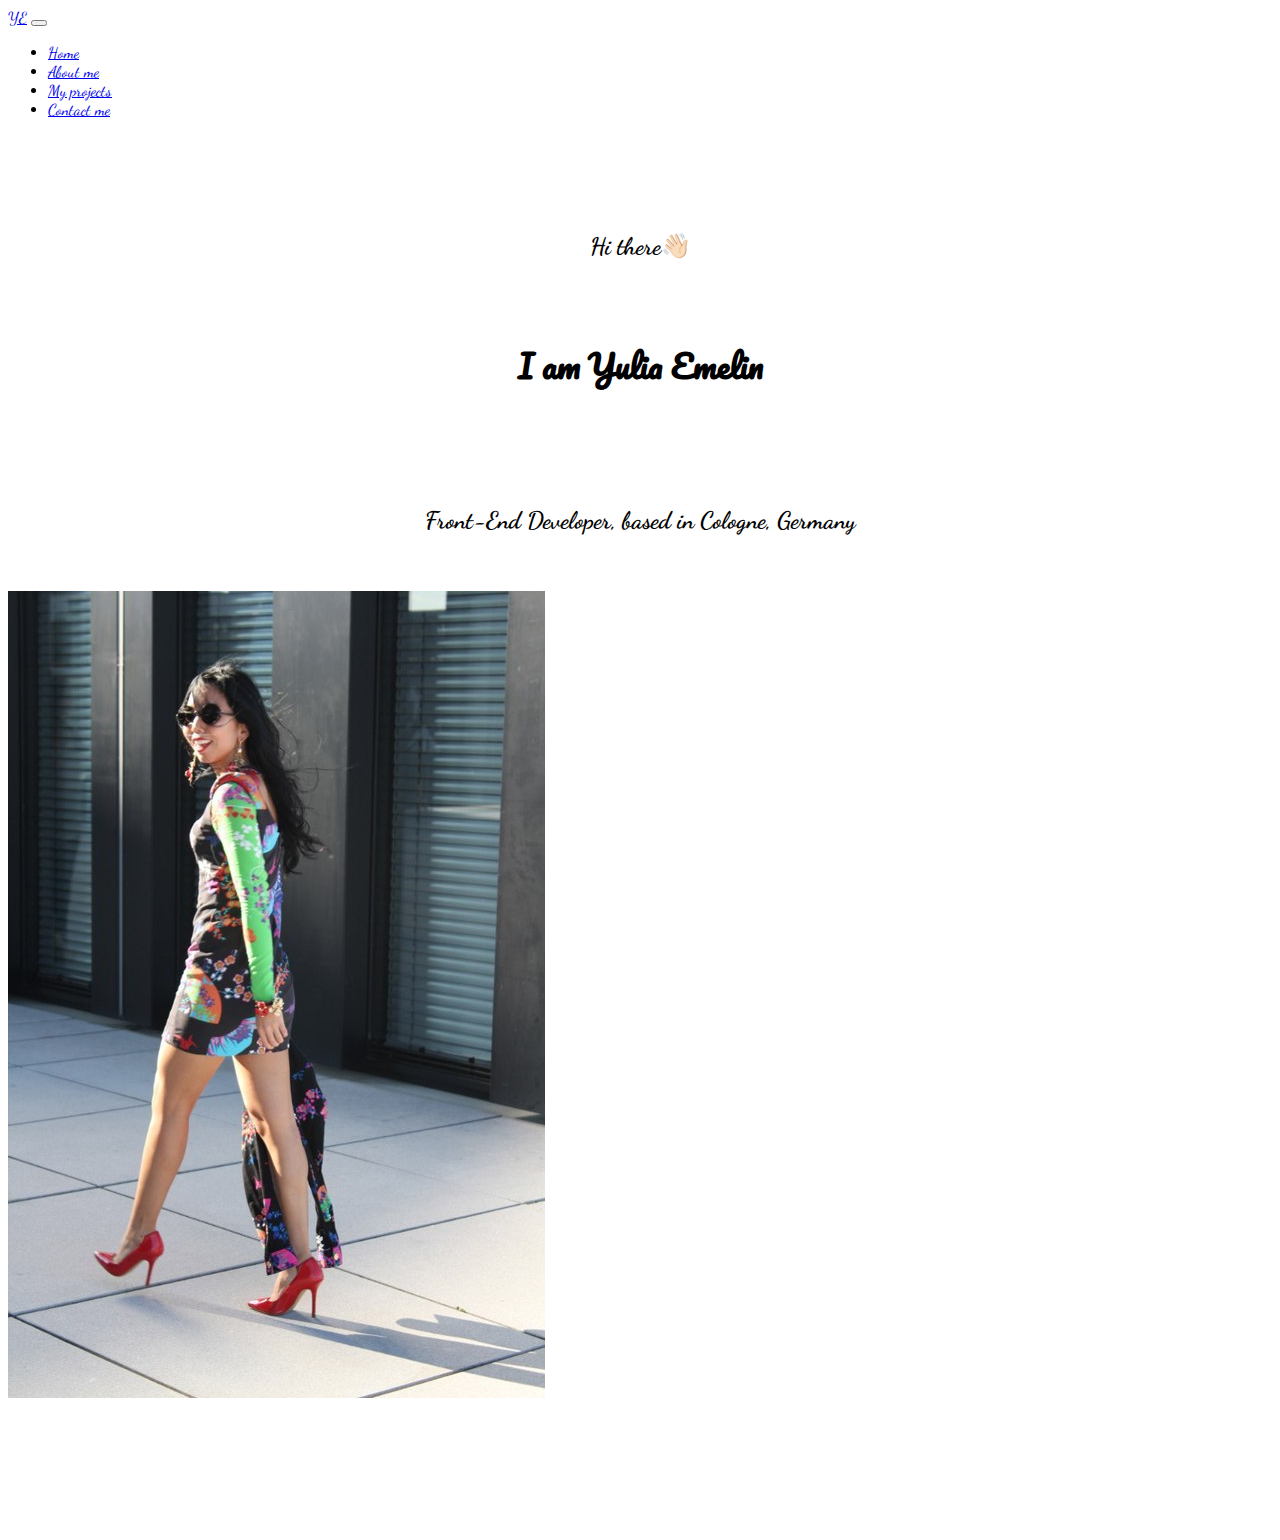
==== index.html @ 7b668f49 "Adding about.html and creating the structure of it" ====
<!DOCTYPE html>
<html lang="en">
  <head>
    <meta charset="UTF-8" />
    <link
      href="https://cdn.jsdelivr.net/npm/bootstrap@5.3.2/dist/css/bootstrap.min.css"
      rel="stylesheet"
      integrity="sha384-T3c6CoIi6uLrA9TneNEoa7RxnatzjcDSCmG1MXxSR1GAsXEV/Dwwykc2MPK8M2HN"
      crossorigin="anonymous"
    />
    <script
      src="https://cdn.jsdelivr.net/npm/bootstrap@5.3.2/dist/js/bootstrap.bundle.min.js"
      integrity="sha384-C6RzsynM9kWDrMNeT87bh95OGNyZPhcTNXj1NW7RuBCsyN/o0jlpcV8Qyq46cDfL"
      crossorigin="anonymous"
    ></script>
    <link rel="stylesheet" href="/styles/portfolio.css" />
    <link rel="preconnect" href="https://fonts.googleapis.com" />
    <link rel="preconnect" href="https://fonts.gstatic.com" crossorigin />
    <link
      href="https://fonts.googleapis.com/css2?family=Pacifico&family=Permanent+Marker&family=Young+Serif&display=swap"
      rel="stylesheet"
    />
    <link rel="preconnect" href="https://fonts.googleapis.com" />
    <link rel="preconnect" href="https://fonts.gstatic.com" crossorigin />
    <link
      href="https://fonts.googleapis.com/css2?family=Dancing+Script&family=Permanent+Marker&family=Young+Serif&display=swap"
      rel="stylesheet"
    />
    <link
      rel="stylesheet"
      href="https://fonts.googleapis.com/css2?family=Material+Symbols+Outlined:opsz,wght,FILL,GRAD@24,400,0,0"
    />
    <script
      src="https://kit.fontawesome.com/40a5c1bdf4.js"
      crossorigin="anonymous"
    ></script>
    <meta name="viewport" content="width=device-width, initial-scale=1.0" />
    <title>Document</title>
  </head>
  <body>
    <nav class="navbar fixed-top navbar-expand-lg bg-body-tertiary p-1">
      <div class="container-fluid">
        <a class="navbar-brand border border-5 p-2 rounded" href="/">YE</a>
        <button
          class="navbar-toggler"
          type="button"
          data-bs-toggle="collapse"
          data-bs-target="#navbarNav"
          aria-controls="navbarNav"
          aria-expanded="false"
          aria-label="Toggle navigation"
        >
          <span class="navbar-toggler-icon"></span>
        </button>
        <div class="collapse navbar-collapse" id="navbarNav">
          <ul class="navbar-nav">
            <li class="nav-item">
              <a class="nav-link active" aria-current="page" href="/">Home</a>
            </li>
            <li class="nav-item">
              <a class="nav-link" href="/about.html">About me</a>
            </li>
            <li class="nav-item">
              <a class="nav-link" href="/projects.html">My projects</a>
            </li>
            <li class="nav-item">
              <a class="nav-link" href="/contact.html">Contact me</a>
            </li>
          </ul>
        </div>
      </div>
    </nav>
    <h2>Hi there👋🏻</h2>
    <h1>I am Yulia Emelin</h1>
    <h2 class="m-3">Front-End Developer, based in Cologne, Germany</h2>
    <div class="container">
      <div class="row row-cols-3 row-cols-lg-6">
        <div class="col">
          <img
            src="images/5.jpg"
            class="img-fluid rounded shadow-lg mt-2"
            alt=""
          />
        </div>
        <div class="col">
          <img
            src="images/4.jpg"
            class="img-fluid rounded shadow-lg mt-2"
            alt=""
          />
        </div>
        <div class="col">
          <img
            src="images/2.jpg"
            class="img-fluid rounded shadow-lg mt-2"
            alt=""
          />
        </div>
        <div class="col">
          <img
            src="images/7.jpg"
            class="img-fluid rounded shadow-lg mt-2"
            alt=""
          />
        </div>
        <div class="col">
          <img
            src="images/3.jpg"
            class="img-fluid rounded shadow-lg mt-2"
            alt=""
          />
        </div>
        <div class="col">
          <img
            src="images/6.jpg"
            class="img-fluid rounded shadow-lg mt-2"
            alt=""
          />
        </div>
      </div>
    </div>
    <div class="icon-container">
      <i class="fa-brands fa-instagram m-3 mx-auto d-block"></i>
      <i class="fa-brands fa-linkedin m-3 mx-auto d-block"></i>
      <i class="fa-brands fa-github m-3 mx-auto d-block"></i>
    </div>
  </body>
</html>
---- styles/portfolio.css ----
h1 {
  margin-top: 2cm;
  text-align: center;
  font-family: "Pacifico", cursive;
}
h2 {
  text-align: center;
  font-family: "Dancing Script", cursive;
  margin-top: 3cm;
}
nav {
  font-family: "Dancing Script", cursive;
}
.icon-container {
  margin-top: 2cm;
  display: flex;
  font-size: 30px;
  opacity: 0.45;
}
.timeline {
  position: relative;
  max-width: 800px;
  margin: 0 auto;
  padding: 40px 20px;
  font-family: "Dancing Script", cursive;
}
.timeline::after {
  content: "";
  position: absolute;
  width: 2px;
  background-color: #000;
  top: 0;
  bottom: 0;
  left: 50%;
  margin-left: -1px;
}
.timeline-item {
  position: relative;
  margin-bottom: 50px;
}
.timeline-item::after {
  content: "";
  position: absolute;
  width: 20px;
  height: 20px;
  background-color: #000;
  border-radius: 50%;
  top: 0;
  left: 50%;
  margin-left: -10px;
}
.timeline-item.left .timeline-content {
  left: 70%;
}
.timeline-item.right .timeline-content {
  left: 20%;
}
.timeline-content {
  position: relative;
  left: 30px;
}
.timeline-date {
  font-weight: bold;
  margin-bottom: 10px;
}
.timeline-description {
  margin-bottom: 10px;
}
.about {
  background-color: transparent;
  background-image: url("images/1.jpg");
  background-position: center;
  background-repeat: no-repeat;
  background-size: contain;
  opacity: 1;
}
i:hover {
  color: blue;
}
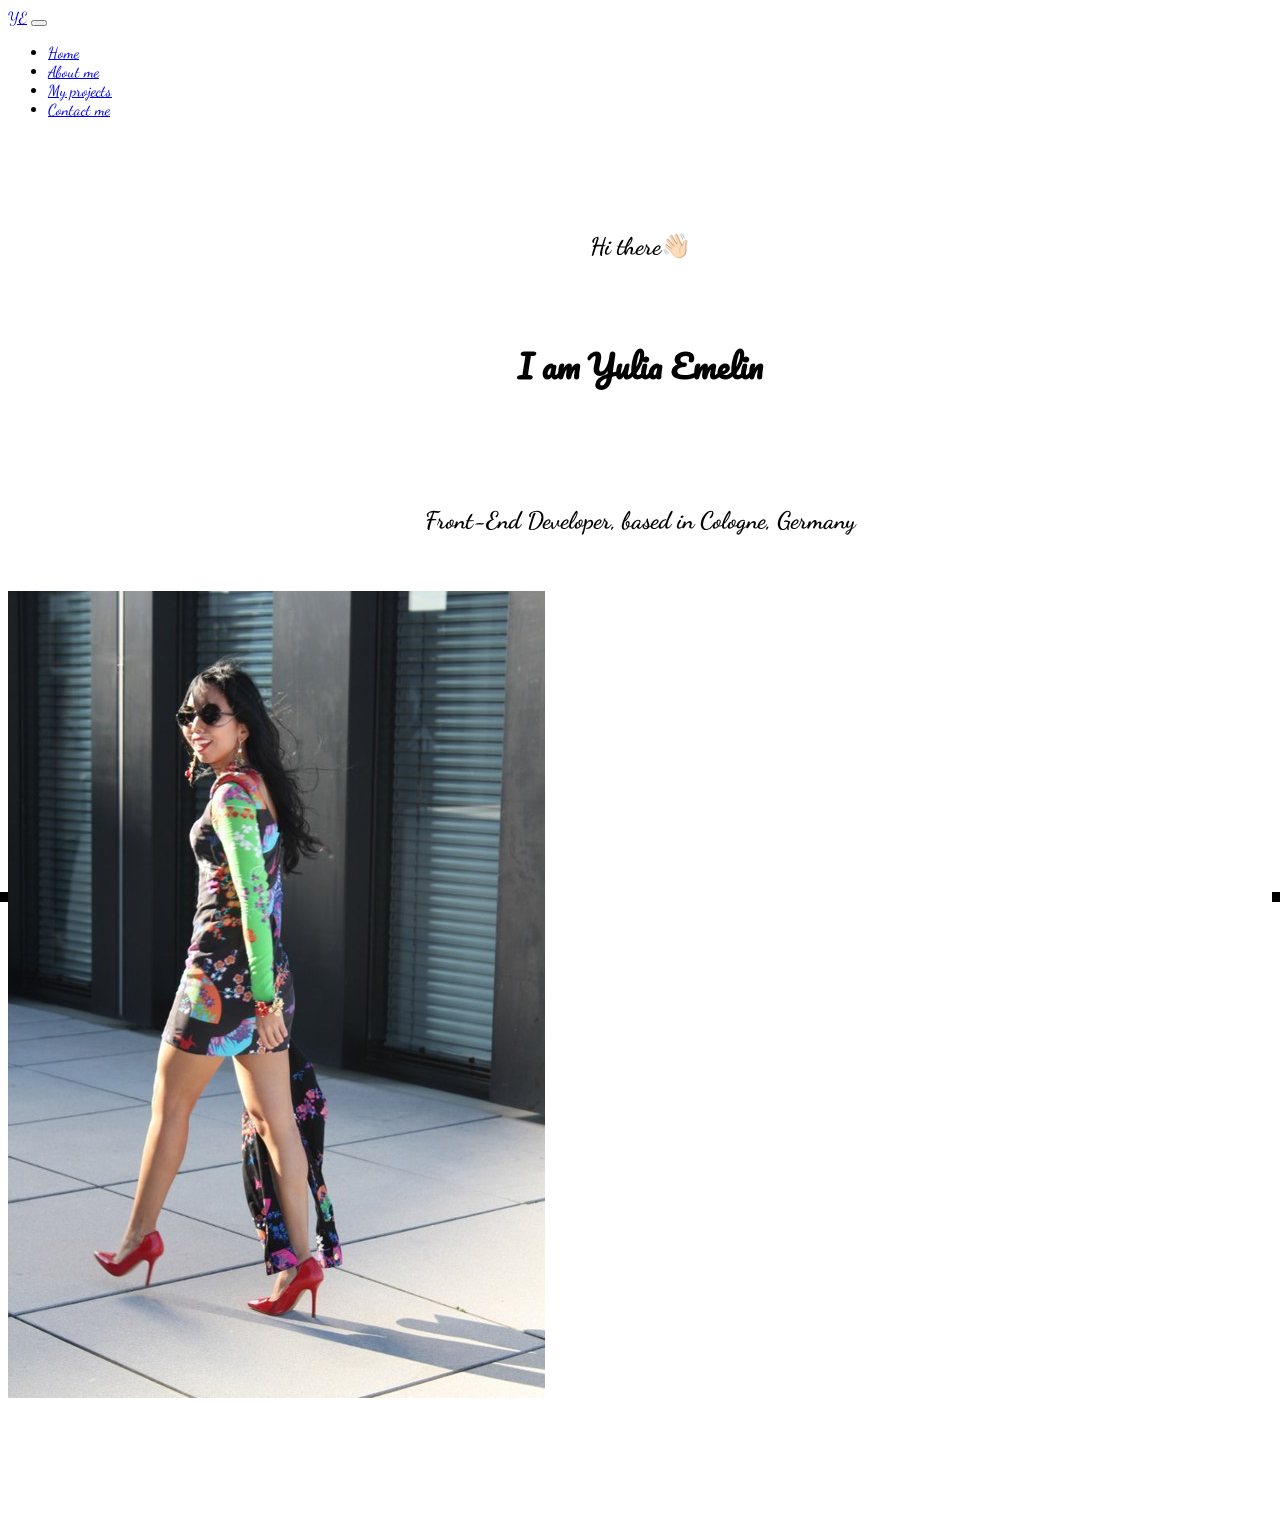
==== commit 0863b602: "Correcting the structure of about.html and styling it" ====
--- a/index.html
+++ b/index.html
@@ -70,9 +70,11 @@
         </div>
       </div>
     </nav>
-    <h2>Hi there👋🏻</h2>
-    <h1>I am Yulia Emelin</h1>
-    <h2 class="m-3">Front-End Developer, based in Cologne, Germany</h2>
+    <div class="hero">
+      <h2>Hi there👋🏻</h2>
+      <h1>I am Yulia Emelin</h1>
+      <h2 class="m-3">Front-End Developer, based in Cologne, Germany</h2>
+    </div>
     <div class="container">
       <div class="row row-cols-3 row-cols-lg-6">
         <div class="col">
--- a/styles/portfolio.css
+++ b/styles/portfolio.css
@@ -1,15 +1,23 @@
+:root {
+  --heading-font: "Pacifico", cursive;
+  --second-font: "Dancing Script", cursive;
+  --shadow: 2px 2px 5px grey;
+}
 h1 {
   margin-top: 2cm;
   text-align: center;
-  font-family: "Pacifico", cursive;
+  font-family: var(--heading-font);
 }
 h2 {
   text-align: center;
-  font-family: "Dancing Script", cursive;
+  font-family: var(--second-font);
   margin-top: 3cm;
 }
 nav {
-  font-family: "Dancing Script", cursive;
+  font-family: var(--second-font);
+}
+.titul {
+  font-family: var(--heading-font);
 }
 .icon-container {
   margin-top: 2cm;
@@ -21,8 +29,9 @@
   position: relative;
   max-width: 800px;
   margin: 0 auto;
-  padding: 40px 20px;
-  font-family: "Dancing Script", cursive;
+  padding: 20px 20px;
+  font-family: var(--second-font);
+  text-shadow: var(--shadow);
 }
 .timeline::after {
   content: "";
@@ -50,10 +59,10 @@
   margin-left: -10px;
 }
 .timeline-item.left .timeline-content {
-  left: 70%;
+  left: 60%;
 }
 .timeline-item.right .timeline-content {
-  left: 20%;
+  left: 0%;
 }
 .timeline-content {
   position: relative;
@@ -65,15 +74,137 @@
 }
 .timeline-description {
   margin-bottom: 10px;
-}
-.about {
-  background-color: transparent;
-  background-image: url("images/1.jpg");
-  background-position: center;
-  background-repeat: no-repeat;
-  background-size: contain;
-  opacity: 1;
+  max-width: 200px;
 }
 i:hover {
   color: blue;
 }
+.acontact {
+  position: relative;
+  margin: 20px;
+  transform: translate(-50%, -50%);
+  width: 200px;
+  height: 50px;
+  background: white;
+  text-decoration: none;
+  text-transform: uppercase;
+  text-align: center;
+  line-height: 100px;
+  color: black;
+  font-size: 20px;
+  font-family: var(--second-font);
+  letter-spacing: 5px;
+  padding: 15px;
+}
+
+.acontact:before,
+.acontact:after,
+span:before,
+span:after {
+  content: "";
+  position: absolute;
+  width: 10px;
+  height: 10px;
+  background: black;
+  transition: 1s;
+  mix-blend-mode: hue;
+}
+.acontact:before {
+  top: -2px;
+  left: -2px;
+}
+.acontact:after {
+  top: -2px;
+  right: -2px;
+}
+span:before {
+  bottom: -2px;
+  left: -2px;
+}
+span:after {
+  bottom: -2px;
+  right: -2px;
+}
+.acontact:hover:before,
+.acontact:hover:after,
+.acontact:hover span:before,
+.acontact:hover span:after {
+  width: calc(180px / 2);
+  height: calc(50px / 2);
+}
+
+.aprojects {
+  position: relative;
+  margin: 20px;
+  transform: translate(-50%, -50%);
+  width: 180px;
+  height: 50px;
+  background: white;
+  text-decoration: none;
+  text-transform: uppercase;
+  text-align: center;
+  line-height: 50px;
+  color: black;
+  font-size: 20px;
+  font-family: var(--second-font);
+  letter-spacing: 4px;
+  padding: 15px;
+}
+
+.aprojects:before,
+.aprojects:after,
+span:before,
+span:after {
+  content: "";
+  position: absolute;
+  width: 10px;
+  height: 10px;
+  background: black;
+  transition: 1s;
+  mix-blend-mode: hue;
+}
+.aprojects:before {
+  top: -2px;
+  left: -2px;
+}
+.aprojects:after {
+  top: -2px;
+  right: -2px;
+}
+span:before {
+  bottom: -2px;
+  left: -2px;
+}
+span:after {
+  bottom: -2px;
+  right: -2px;
+}
+.aprojects:hover:before,
+.aprojects:hover:after,
+.aprojects:hover span:before,
+.aprojects:hover span:after {
+  width: calc(180px / 2);
+  height: calc(50px / 2);
+}
+.row-left {
+  left: 20%;
+}
+.row-right {
+  right: 20%;
+}
+.education,
+.languages {
+  font-family: var(--second-font);
+  font-size: 23px;
+  text-shadow: var(--shadow);
+}
+.date,
+.language {
+  font-weight: 600;
+  text-decoration: underline;
+}
+@media (max-width: 600px) {
+  .timeline-item.right .timeline-content {
+    left: 70%;
+  }
+}
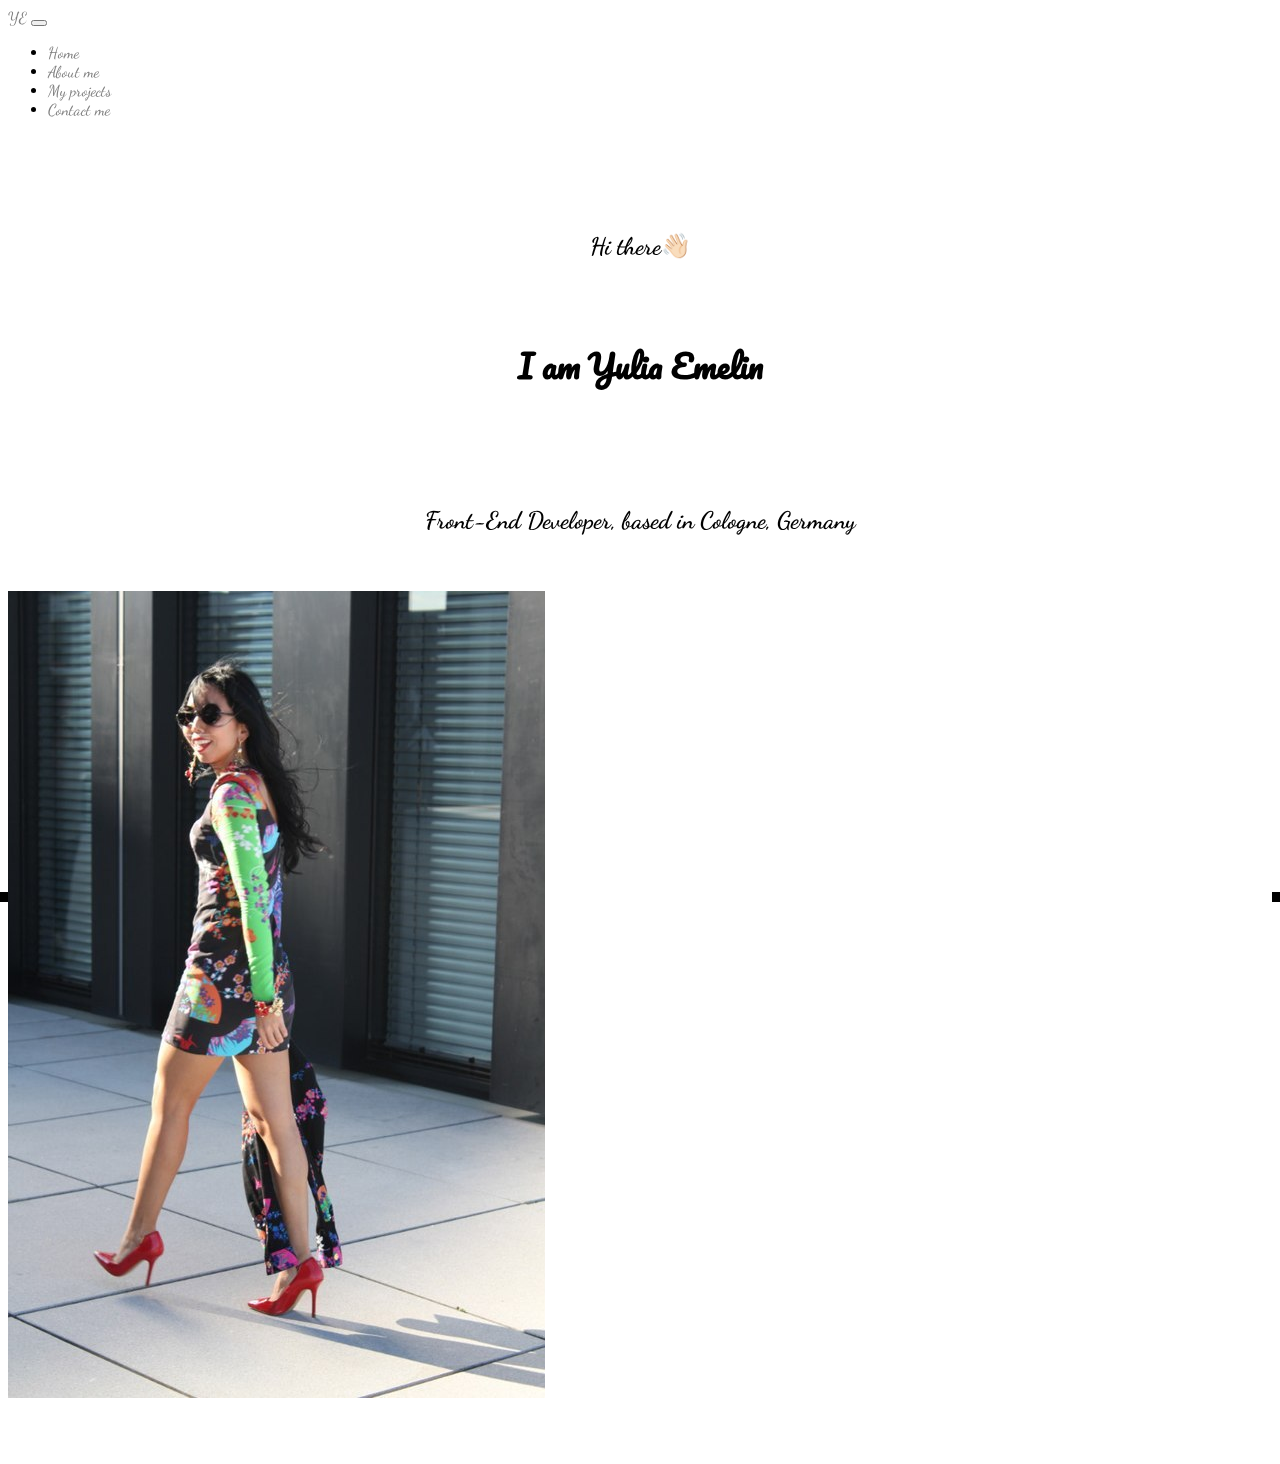
==== commit 2a6037a8: "Adding the links to index.html and creating the structure of the projects.html" ====
--- a/index.html
+++ b/index.html
@@ -122,9 +122,15 @@
       </div>
     </div>
     <div class="icon-container">
-      <i class="fa-brands fa-instagram m-3 mx-auto d-block"></i>
-      <i class="fa-brands fa-linkedin m-3 mx-auto d-block"></i>
-      <i class="fa-brands fa-github m-3 mx-auto d-block"></i>
+      <a href="http://www.instagram.com/juliaemg/" target="_blank" class="m-4"
+        ><i class="fa-brands fa-instagram m-3 mx-auto d-block"></i>
+      </a>
+      <a href="http://" target="_blank" class="m-4">
+        <i class="fa-brands fa-linkedin m-3 mx-auto d-block"></i
+      ></a>
+      <a href="http://" target="_blank" class="m-4">
+        <i class="fa-brands fa-github m-3 mx-auto d-block"></i
+      ></a>
     </div>
   </body>
 </html>
--- a/styles/portfolio.css
+++ b/styles/portfolio.css
@@ -1,7 +1,7 @@
 :root {
   --heading-font: "Pacifico", cursive;
   --second-font: "Dancing Script", cursive;
-  --shadow: 2px 2px 5px grey;
+  --shadow: 2px 1px 3px grey;
 }
 h1 {
   margin-top: 2cm;
@@ -16,12 +16,16 @@
 nav {
   font-family: var(--second-font);
 }
+a {
+  text-decoration: none;
+  color: grey;
+}
 .titul {
   font-family: var(--heading-font);
 }
 .icon-container {
-  margin-top: 2cm;
   display: flex;
+  justify-content: center;
   font-size: 30px;
   opacity: 0.45;
 }
@@ -69,12 +73,12 @@
   left: 30px;
 }
 .timeline-date {
-  font-weight: bold;
+  font-family: var(--heading-font);
   margin-bottom: 10px;
 }
 .timeline-description {
   margin-bottom: 10px;
-  max-width: 200px;
+  max-width: 500px;
 }
 i:hover {
   color: blue;
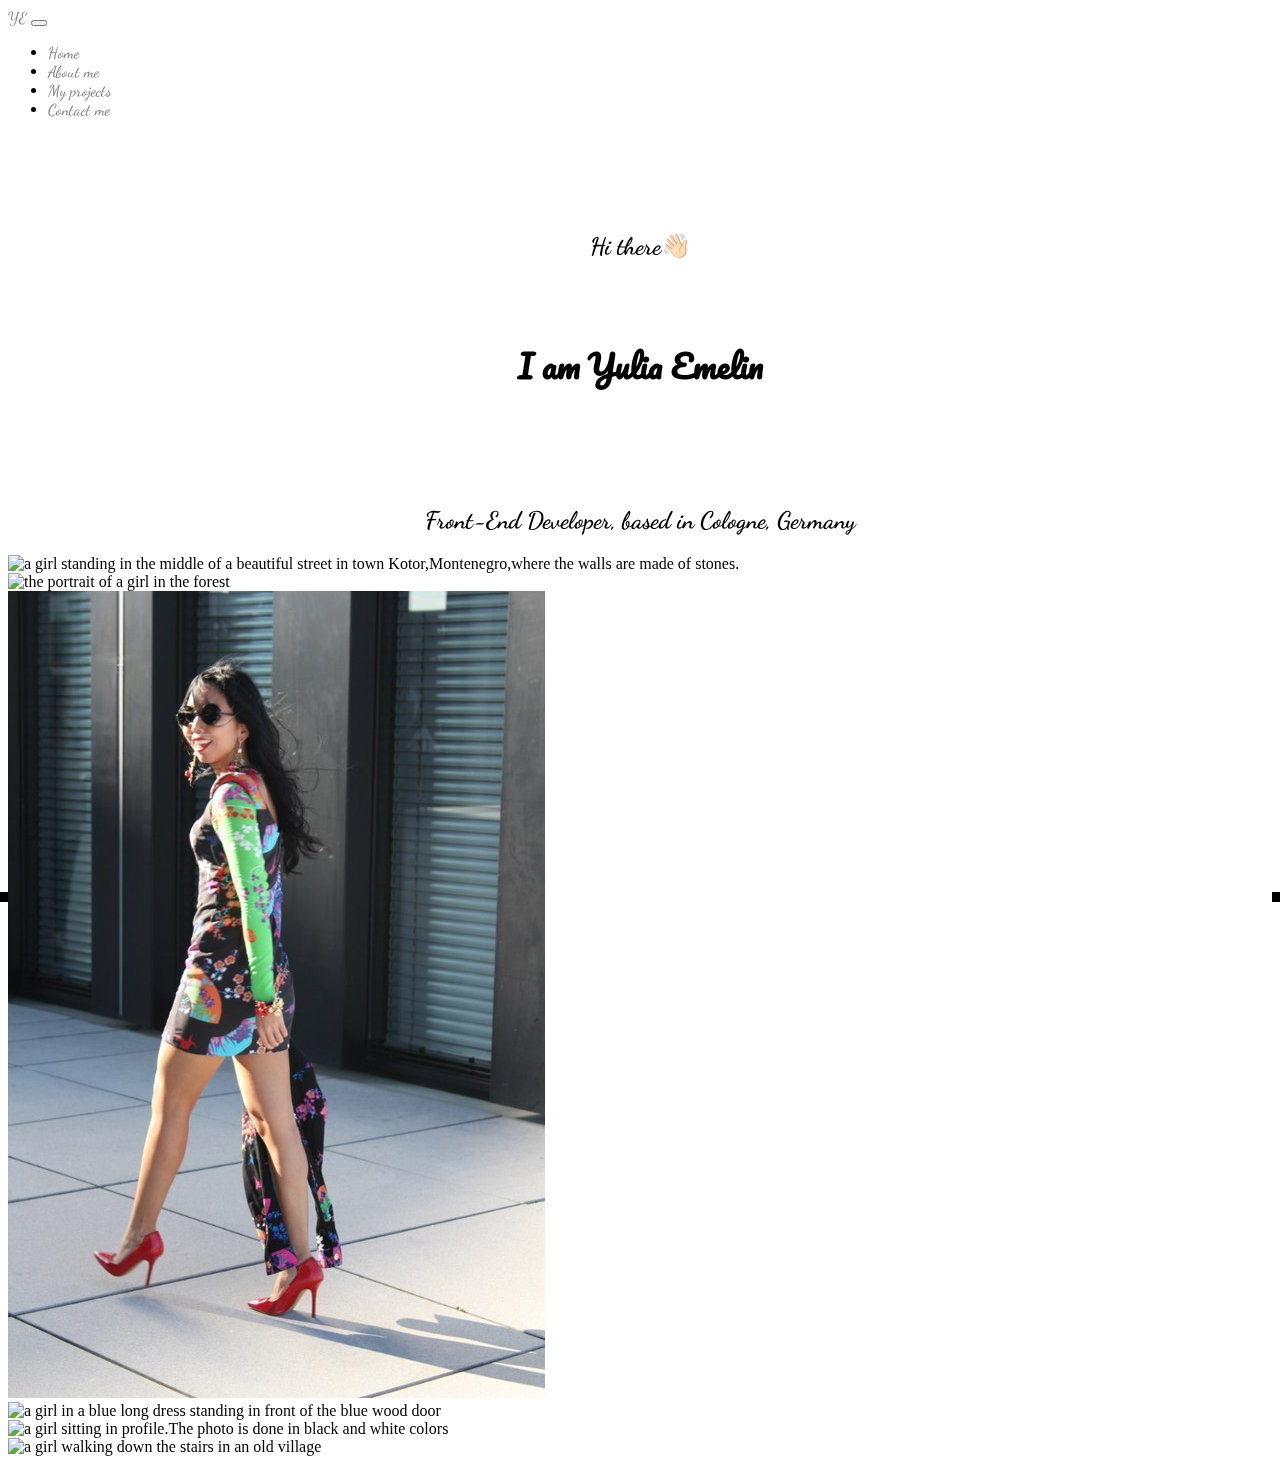
==== commit 9d7a2eed: "Making the site SEO friendly" ====
--- a/index.html
+++ b/index.html
@@ -35,12 +35,21 @@
       crossorigin="anonymous"
     ></script>
     <meta name="viewport" content="width=device-width, initial-scale=1.0" />
-    <title>Document</title>
+    <meta
+      name="description"
+      content="Yulia Emelin is a front-end engineer based in Cologne, Germany. She is having good skills in leadership and management as well, due to her working experiencies. She speaks fluently in three languages such as english,german and russian and learning the fourth language - spanish."
+    />
+    <title>Front-end developer - Yulia Emelin</title>
   </head>
   <body>
     <nav class="navbar fixed-top navbar-expand-lg bg-body-tertiary p-1">
       <div class="container-fluid">
-        <a class="navbar-brand border border-5 p-2 rounded" href="/">YE</a>
+        <a
+          class="navbar-brand border border-5 p-2 rounded"
+          href="/"
+          title="Homepage"
+          >YE</a
+        >
         <button
           class="navbar-toggler"
           type="button"
@@ -55,16 +64,28 @@
         <div class="collapse navbar-collapse" id="navbarNav">
           <ul class="navbar-nav">
             <li class="nav-item">
-              <a class="nav-link active" aria-current="page" href="/">Home</a>
+              <a
+                class="nav-link active"
+                aria-current="page"
+                href="/"
+                title="Homepage"
+                >Home</a
+              >
             </li>
             <li class="nav-item">
-              <a class="nav-link" href="/about.html">About me</a>
+              <a class="nav-link" href="/about.html" title="About Yulia"
+                >About me</a
+              >
             </li>
             <li class="nav-item">
-              <a class="nav-link" href="/projects.html">My projects</a>
+              <a class="nav-link" href="/projects.html" title="Yulia's projects"
+                >My projects</a
+              >
             </li>
             <li class="nav-item">
-              <a class="nav-link" href="/contact.html">Contact me</a>
+              <a class="nav-link" href="/contact.html" title="Contact Yulia"
+                >Contact me</a
+              >
             </li>
           </ul>
         </div>
@@ -80,57 +101,69 @@
         <div class="col">
           <img
             src="images/5.jpg"
+            loading="eager"
             class="img-fluid rounded shadow-lg mt-2"
-            alt=""
+            alt="a girl standing in the middle of a beautiful street in town Kotor,Montenegro,where the walls are made of stones."
           />
         </div>
         <div class="col">
           <img
             src="images/4.jpg"
+            loading="eager"
             class="img-fluid rounded shadow-lg mt-2"
-            alt=""
+            alt="the portrait of a girl in the forest"
           />
         </div>
         <div class="col">
           <img
             src="images/2.jpg"
+            loading="eager"
             class="img-fluid rounded shadow-lg mt-2"
-            alt=""
+            alt="a stylish girl walking down the street in the city"
           />
         </div>
         <div class="col">
           <img
             src="images/7.jpg"
+            loading="eager"
             class="img-fluid rounded shadow-lg mt-2"
-            alt=""
+            alt="a girl in a blue long dress standing in front of the blue wood door"
           />
         </div>
         <div class="col">
           <img
             src="images/3.jpg"
+            loading="eager"
             class="img-fluid rounded shadow-lg mt-2"
-            alt=""
+            alt="a girl sitting in profile.The photo is done in black and white colors"
           />
         </div>
         <div class="col">
           <img
             src="images/6.jpg"
+            loading="eager"
             class="img-fluid rounded shadow-lg mt-2"
-            alt=""
+            alt="a girl walking down the stairs in an old village"
           />
         </div>
       </div>
     </div>
-    <div class="icon-container">
-      <a href="http://www.instagram.com/juliaemg/" target="_blank" class="m-4"
-        ><i class="fa-brands fa-instagram m-3 mx-auto d-block"></i>
-      </a>
-      <a href="http://" target="_blank" class="m-4">
-        <i class="fa-brands fa-linkedin m-3 mx-auto d-block"></i
-      ></a>
-      <a href="http://" target="_blank" class="m-4">
-        <i class="fa-brands fa-github m-3 mx-auto d-block"></i
-      ></a>
-    </div>
+    <footer>
+      <div class="icon-container">
+        <a href="http://www.instagram.com/juliaemg/" target="_blank" class="m-4"
+          ><i class="fa-brands fa-instagram m-3 mx-auto d-block"></i>
+        </a>
+        <a
+          href="http://www.linkedin.com/in/yulia-emelin-ab20352a9/"
+          target="_blank"
+          class="m-4"
+        >
+          <i class="fa-brands fa-linkedin m-3 mx-auto d-block"></i
+        ></a>
+        <a href="http://github.com/Yulia-1312" target="_blank" class="m-4">
+          <i class="fa-brands fa-github m-3 mx-auto d-block"></i
+        ></a>
+      </div>
+    </footer>
   </body>
 </html>
--- a/styles/portfolio.css
+++ b/styles/portfolio.css
@@ -12,6 +12,17 @@
   text-align: center;
   font-family: var(--second-font);
   margin-top: 3cm;
+}
+h3 {
+  text-align: center;
+  font-family: var(--second-font);
+  margin-top: 1cm;
+}
+p {
+  text-align: center;
+  font-family: var(--second-font);
+  font-size: 25px;
+  margin-top: 1cm;
 }
 nav {
   font-family: var(--second-font);
@@ -85,7 +96,7 @@
 }
 .acontact {
   position: relative;
-  margin: 20px;
+  margin: 100px;
   transform: translate(-50%, -50%);
   width: 200px;
   height: 50px;
@@ -207,8 +218,39 @@
   font-weight: 600;
   text-decoration: underline;
 }
+.custom-class {
+  display: none;
+}
 @media (max-width: 600px) {
-  .timeline-item.right .timeline-content {
-    left: 70%;
-  }
-}
+  .timeline-content {
+    display: contents;
+    margin: none;
+  }
+  .timeline-item.left {
+    text-align: center;
+  }
+  .timeline-item.right {
+    text-align: center;
+  }
+  .timeline::after,
+  .timeline-item::after {
+    display: none;
+  }
+  .custom-class {
+    display: block;
+    text-align: center;
+    margin: auto;
+    max-width: 300px;
+  }
+  .education {
+    font-size: 18px;
+    text-align: center;
+  }
+  .languages {
+    text-align: center;
+  }
+  .acontact {
+    margin: 2em;
+    font-size: 20px;
+  }
+}
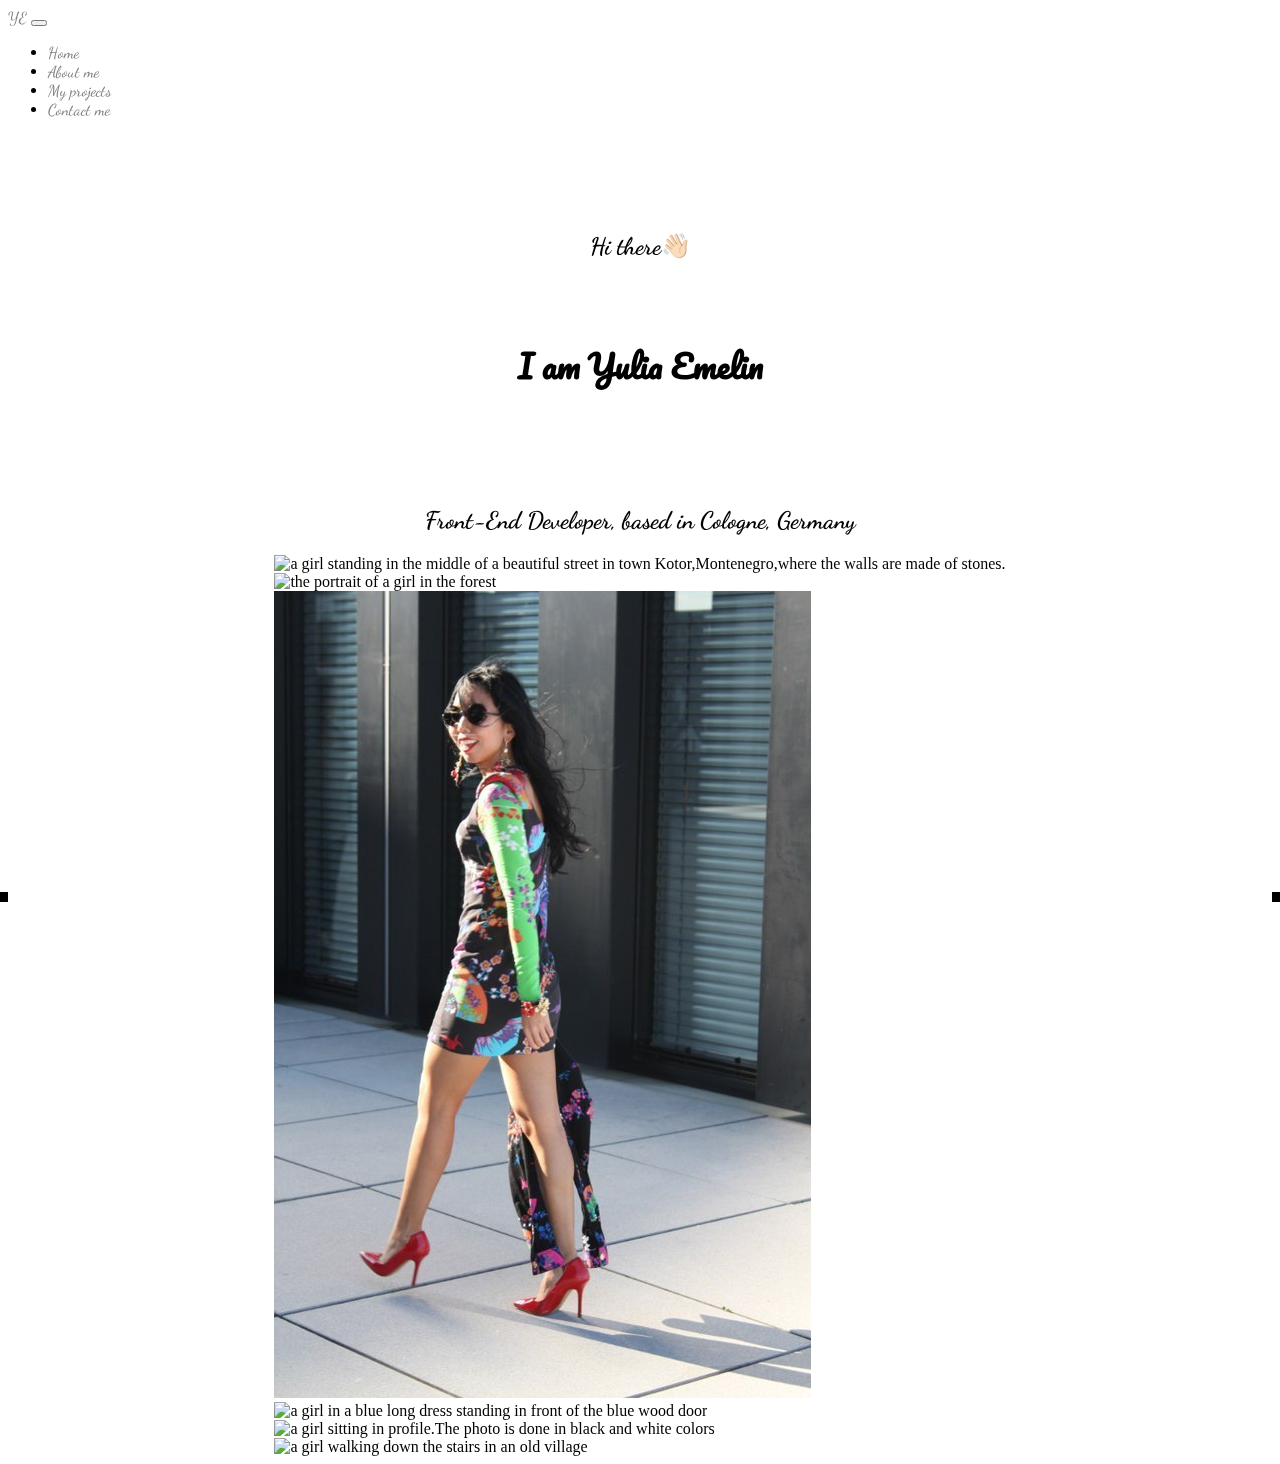
==== commit 1bec5132: "Image downloading improvement" ====
--- a/index.html
+++ b/index.html
@@ -78,7 +78,7 @@
               >
             </li>
             <li class="nav-item">
-              <a class="nav-link" href="/projects.html" title="Yulia's projects"
+              <a class="nav-link" href="/projects.html" title="Projects"
                 >My projects</a
               >
             </li>
@@ -96,13 +96,14 @@
       <h1>I am Yulia Emelin</h1>
       <h2 class="m-3">Front-End Developer, based in Cologne, Germany</h2>
     </div>
-    <div class="container">
+    <div class="image-container">
       <div class="row row-cols-3 row-cols-lg-6">
         <div class="col">
           <img
             src="images/5.jpg"
             loading="eager"
             class="img-fluid rounded shadow-lg mt-2"
+            class="responsive-image"
             alt="a girl standing in the middle of a beautiful street in town Kotor,Montenegro,where the walls are made of stones."
           />
         </div>
@@ -111,6 +112,7 @@
             src="images/4.jpg"
             loading="eager"
             class="img-fluid rounded shadow-lg mt-2"
+            class="responsive-image"
             alt="the portrait of a girl in the forest"
           />
         </div>
@@ -119,6 +121,7 @@
             src="images/2.jpg"
             loading="eager"
             class="img-fluid rounded shadow-lg mt-2"
+            class="responsive-image"
             alt="a stylish girl walking down the street in the city"
           />
         </div>
@@ -127,6 +130,7 @@
             src="images/7.jpg"
             loading="eager"
             class="img-fluid rounded shadow-lg mt-2"
+            class="responsive-image"
             alt="a girl in a blue long dress standing in front of the blue wood door"
           />
         </div>
@@ -135,6 +139,7 @@
             src="images/3.jpg"
             loading="eager"
             class="img-fluid rounded shadow-lg mt-2"
+            class="responsive-image"
             alt="a girl sitting in profile.The photo is done in black and white colors"
           />
         </div>
@@ -143,6 +148,7 @@
             src="images/6.jpg"
             loading="eager"
             class="img-fluid rounded shadow-lg mt-2"
+            class="responsive-image"
             alt="a girl walking down the stairs in an old village"
           />
         </div>
--- a/styles/portfolio.css
+++ b/styles/portfolio.css
@@ -33,6 +33,17 @@
 }
 .titul {
   font-family: var(--heading-font);
+}
+.image-container {
+  display: flex;
+  justify-content: space-around;
+  flex-wrap: wrap;
+}
+
+.responsive-image {
+  max-width: 100%;
+  height: auto;
+  margin: 10px;
 }
 .icon-container {
   display: flex;
@@ -95,16 +106,18 @@
   color: blue;
 }
 .acontact {
-  position: relative;
-  margin: 100px;
+  position: absolute;
+  top: 20%;
+  left: 50%;
   transform: translate(-50%, -50%);
-  width: 200px;
+  width: 80%;
+  max-width: 200px;
   height: 50px;
   background: white;
   text-decoration: none;
   text-transform: uppercase;
   text-align: center;
-  line-height: 100px;
+  line-height: 50px;
   color: black;
   font-size: 20px;
   font-family: var(--second-font);
@@ -249,8 +262,4 @@
   .languages {
     text-align: center;
   }
-  .acontact {
-    margin: 2em;
-    font-size: 20px;
-  }
-}
+}
